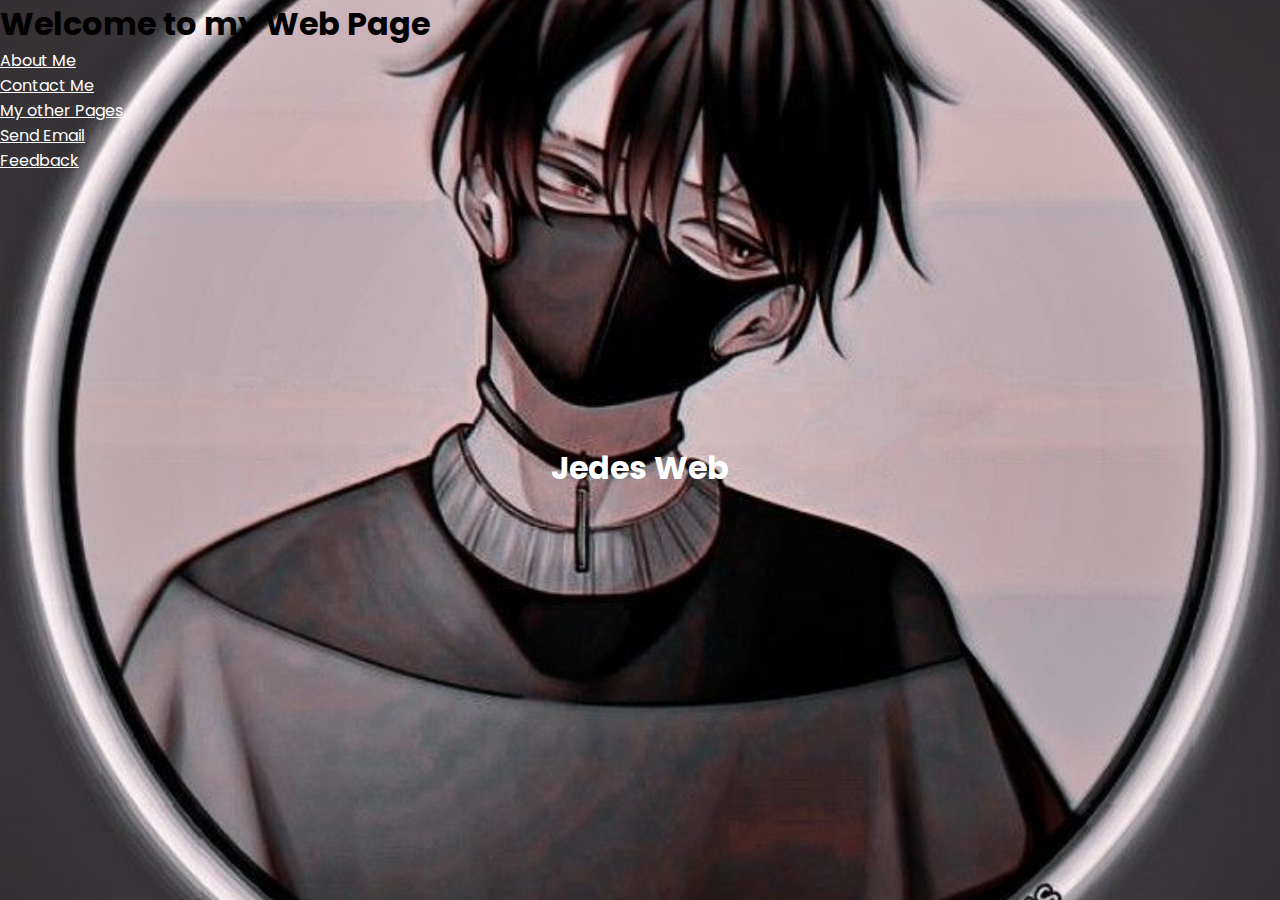
==== index.html @ ac012677 "My New Web Page" ====
<!DOCTYPE html>
<html lang="en">
<head>
    <meta charset="UTF-8">
    <meta name="viewport" content="width=device-width, initial-scale=1.0">
    <title>kingjedisweb</title>
    <link rel="stylesheet" href="./styles.css">
    <link rel="icon" href="./img4.jpg">
</head>
<body class="img">
    <h1>Welcome to my Web Page</h1>
    <a href="./about.html">About Me</a><br>
    <a href="./contact.html">Contact Me</a><br>
    <a href="./otherpgs.html">My other Pages</a><br>
    <a href="./sendemail.html">Send Email</a><br>
    <a href="./Feedback.html">Feedback</a>
    <h1 class="center">Jedes Web</h1>

</body>
</html>
---- styles.css ----
@import url("https://fonts.googleapis.com/css2?family=Poppins:wght@200;300;400;500;600;700&display=swap");
* {
  margin: 0;
  padding: 0;
  box-sizing: border-box;
  font-family: "Poppins", sans-serif;
}
::selection {
  color: #000;
  background: #fff;
}
nav {
  position: fixed;
  background: #1b1b1b;
  width: 100%;
  padding: 10px 0;
  z-index: 12;
}
nav .menu {
  max-width: 1250px;
  margin: auto;
  display: flex;
  align-items: center;
  justify-content: space-between;
  padding: 0 20px;
}
.menu .logo a {
  text-decoration: none;
  color: #fff;
  font-size: 35px;
  font-weight: 600;
}
.menu ul {
  display: inline-flex;
}
.menu ul li {
  list-style: none;
  margin-left: 7px;
}
.menu ul li:first-child {
  margin-left: 0px;
}
.menu ul li a {
  text-decoration: none;
  color: #fff;
  font-size: 18px;
  font-weight: 500;
  padding: 8px 15px;
  border-radius: 5px;
  transition: all 0.3s ease;
}
.menu ul li a:hover {
  background: #fff;
  color: black;
}
.img {
  background: url("img2.jpg") no-repeat;
  width: 100%;
  height: 100vh;
  background-size: cover;
  background-position: center;
  position: relative;
}
/* .img::before {
  content: "";
  position: absolute;
  height: 100%;
  width: 100%;
  background: rgba(0, 0, 0, 0.4);
} */
.center {
  position: absolute;
  color:#fff;
  top: 52%;
  left: 50%;
  transform: translate(-50%, -50%);
  width: 100%;
  padding: 0 20px;
  text-align: center;
}
.center .title {
  color: #fff;
  font-size: 55px;
  font-weight: 600;
}
.center .sub_title {
  color: #fff;
  font-size: 52px;
  font-weight: 600;
}
a {
  color: #ffffff;
}
.center .btns {
  margin-top: 20px;
}
.center .btns button {
  height: 55px;
  width: 170px;
  border-radius: 5px;
  border: none;
  margin: 0 10px;
  border: 2px solid white;
  font-size: 20px;
  font-weight: 500;
  padding: 0 10px;
  cursor: pointer;
  outline: none;
  transition: all 0.3s ease;
}
.center .btns button:first-child {
  color: #fff;
  background: none;
}
.btns button:first-child:hover {
  background: white;
  color: black;
}
.center .btns button:last-child {
  background: white;
  color: black;
}
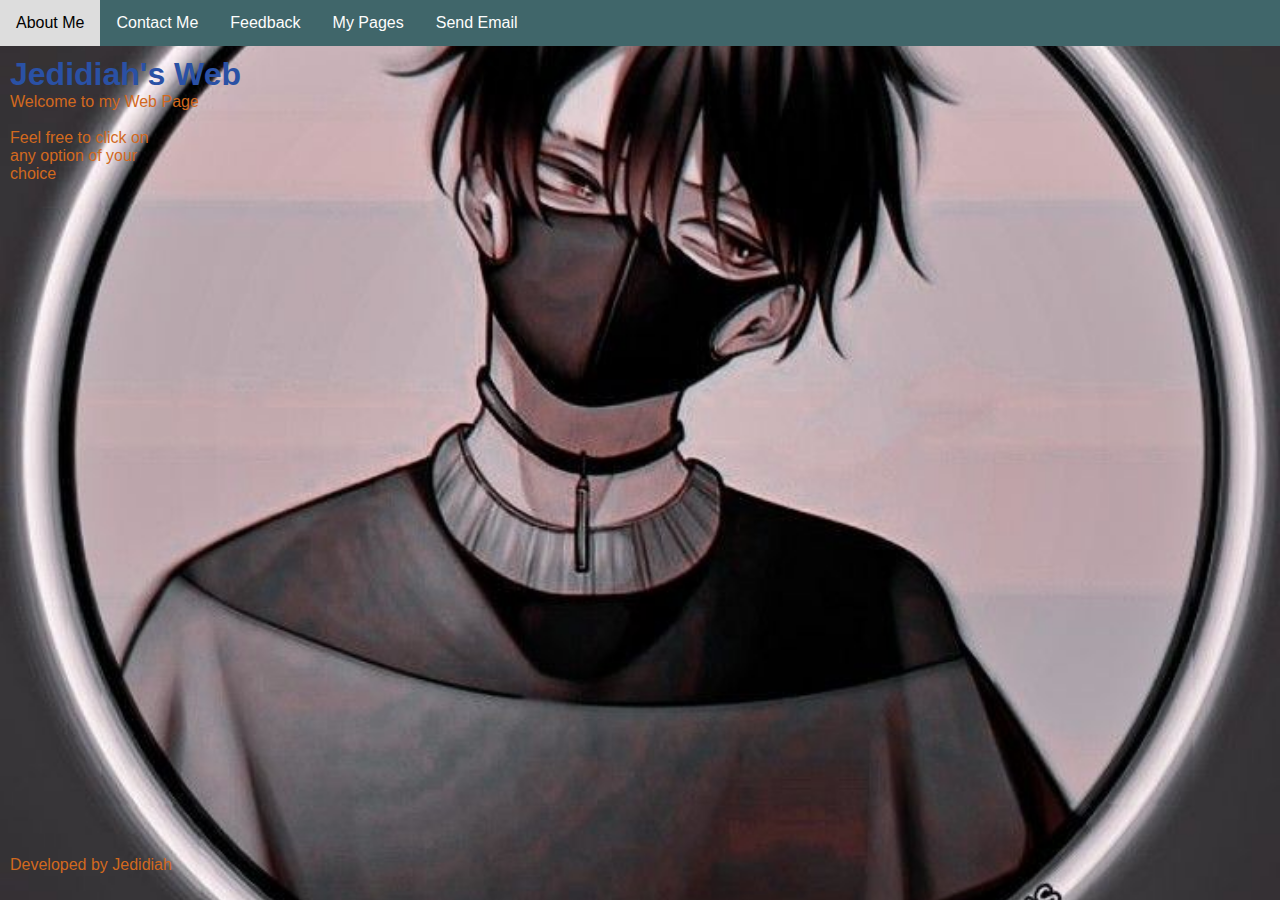
==== commit 4123d2a7: "My Web Page Updated" ====
--- a/index.html
+++ b/index.html
@@ -1,20 +1,85 @@
 <!DOCTYPE html>
 <html lang="en">
 <head>
-    <meta charset="UTF-8">
-    <meta name="viewport" content="width=device-width, initial-scale=1.0">
-    <title>kingjedisweb</title>
-    <link rel="stylesheet" href="./styles.css">
+<title>kingjedisweb</title>
+<meta charset="utf-8">
+<meta name="viewport" content="width=device-width, initial-scale=1">
+<link rel="stylesheet" href="./styles.css">
     <link rel="icon" href="./img4.jpg">
+<style>
+* {
+  box-sizing: border-box;
+  font-family: Arial, Helvetica, sans-serif;
+}
+h1 {
+  color: rgb(42, 81, 165);
+}
+p {
+  color: chocolate;
+}
+
+body {
+  margin: 0;
+  font-family: Arial, Helvetica, sans-serif;
+}
+
+/* Style the top navigation bar */
+.topnav {
+  overflow: hidden;
+  background-color: #40666a;
+}
+
+/* Style the topnav links */
+.topnav a {
+  float: left;
+  display: block;
+  color: #fefdfd;
+  text-align: center;
+  padding: 14px 16px;
+  text-decoration: none;
+}
+
+/* Change color on hover */
+.topnav a:hover {
+  background-color: #ddd;
+  color: black;
+}
+
+/* Style the content */
+.content {
+  background-color: none;
+  padding: 10px;
+  height: 800px; /* Should be removed. Only for demonstration */
+}
+
+/* Style the footer */
+.footer {
+  background-color: none;
+  padding: 10px;
+}
+</style>
 </head>
 <body class="img">
-    <h1>Welcome to my Web Page</h1>
-    <a href="./about.html">About Me</a><br>
-    <a href="./contact.html">Contact Me</a><br>
-    <a href="./otherpgs.html">My other Pages</a><br>
-    <a href="./sendemail.html">Send Email</a><br>
-    <a href="./Feedback.html">Feedback</a>
-    <h1 class="center">Jedes Web</h1>
+
+<div class="topnav">
+  <a href="./about.html">About Me</a>
+  <a href="./contact.html">Contact Me</a>
+  <a href="./Feedback.html">Feedback</a>
+  <a href="./otherpgs.html">My Pages</a>
+  <a href="./sendemail.html">Send Email</a>
+</div>
+
+<div class="content">
+  <h1>Jedidiah's Web</h1>
+  <p>Welcome to my Web Page</p><br>
+  <p>Feel free to click on<br>any option of your<br>choice</p>
+</div>
+
+<div class="footer">
+  <p>Developed by Jedidiah</p>
+</div>
 
 </body>
-</html>+</html>
+
+
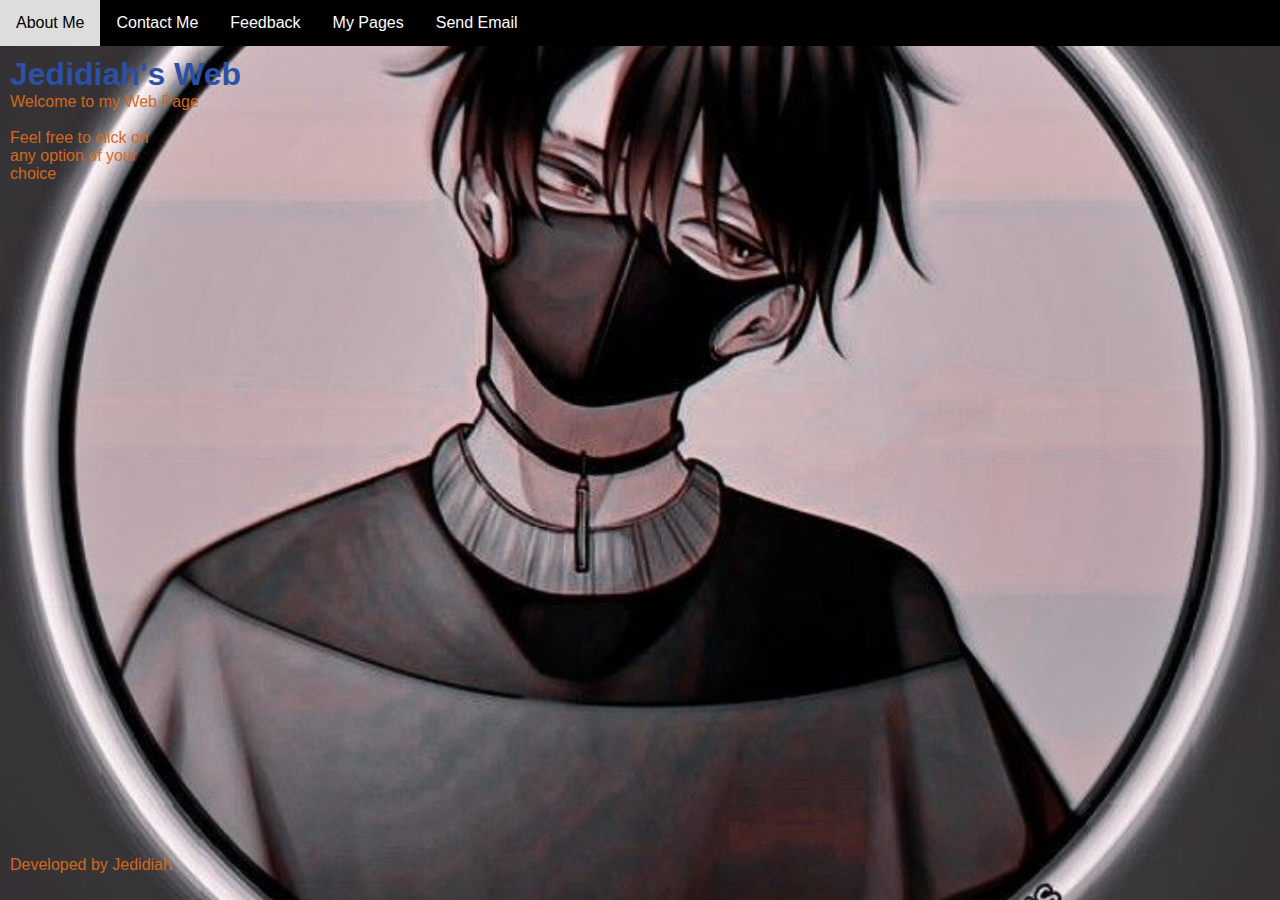
==== commit 2613d669: "updated" ====
--- a/index.html
+++ b/index.html
@@ -26,7 +26,7 @@
 /* Style the top navigation bar */
 .topnav {
   overflow: hidden;
-  background-color: #40666a;
+  background-color: #000000;
 }
 
 /* Style the topnav links */
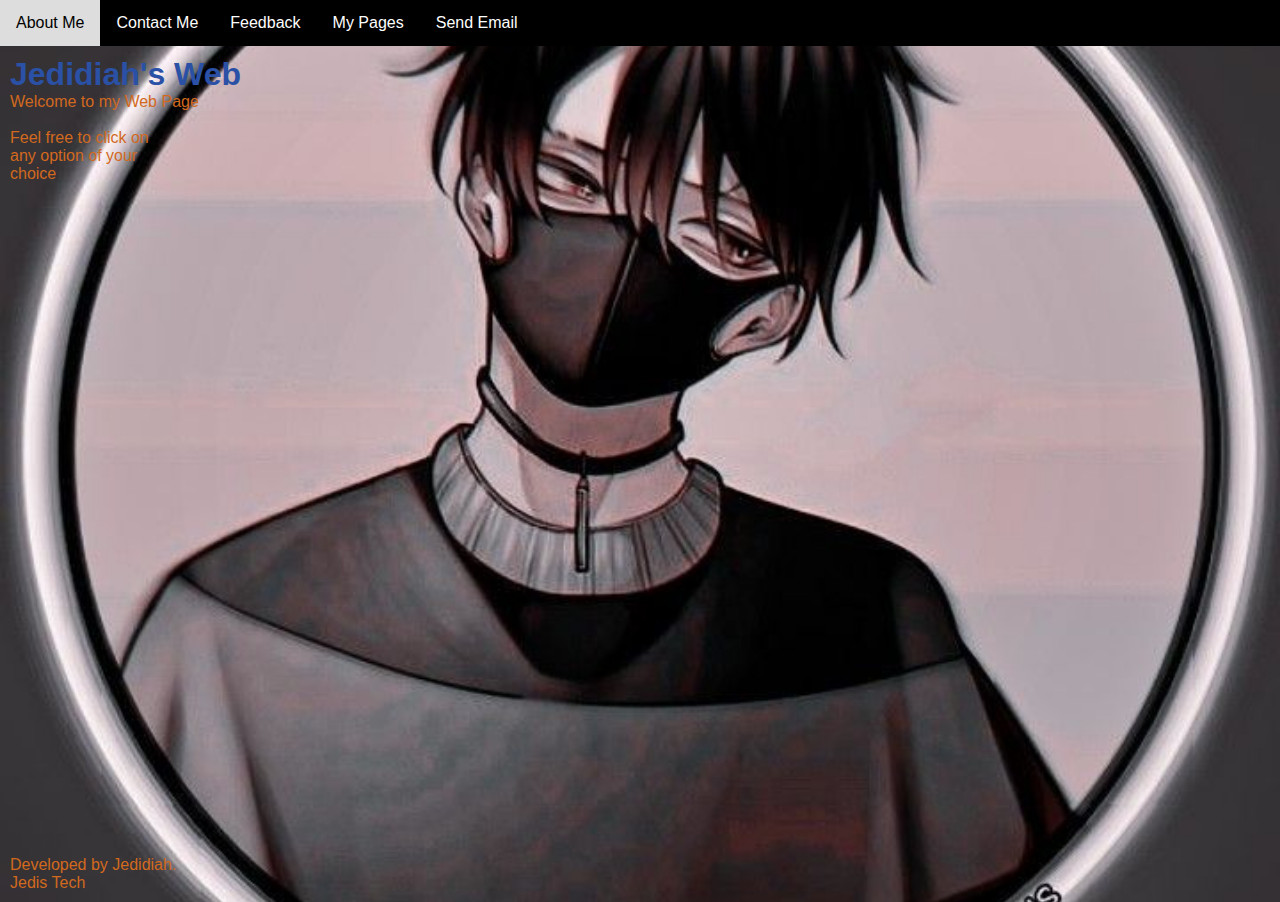
==== commit 34d016d5: "UPDATED" ====
--- a/index.html
+++ b/index.html
@@ -49,7 +49,7 @@
 .content {
   background-color: none;
   padding: 10px;
-  height: 800px; /* Should be removed. Only for demonstration */
+  height: 800px;
 }
 
 /* Style the footer */
@@ -76,7 +76,8 @@
 </div>
 
 <div class="footer">
-  <p>Developed by Jedidiah</p>
+  <p>Developed by Jedidiah.</p>
+  <p>Jedis Tech</p>
 </div>
 
 </body>
